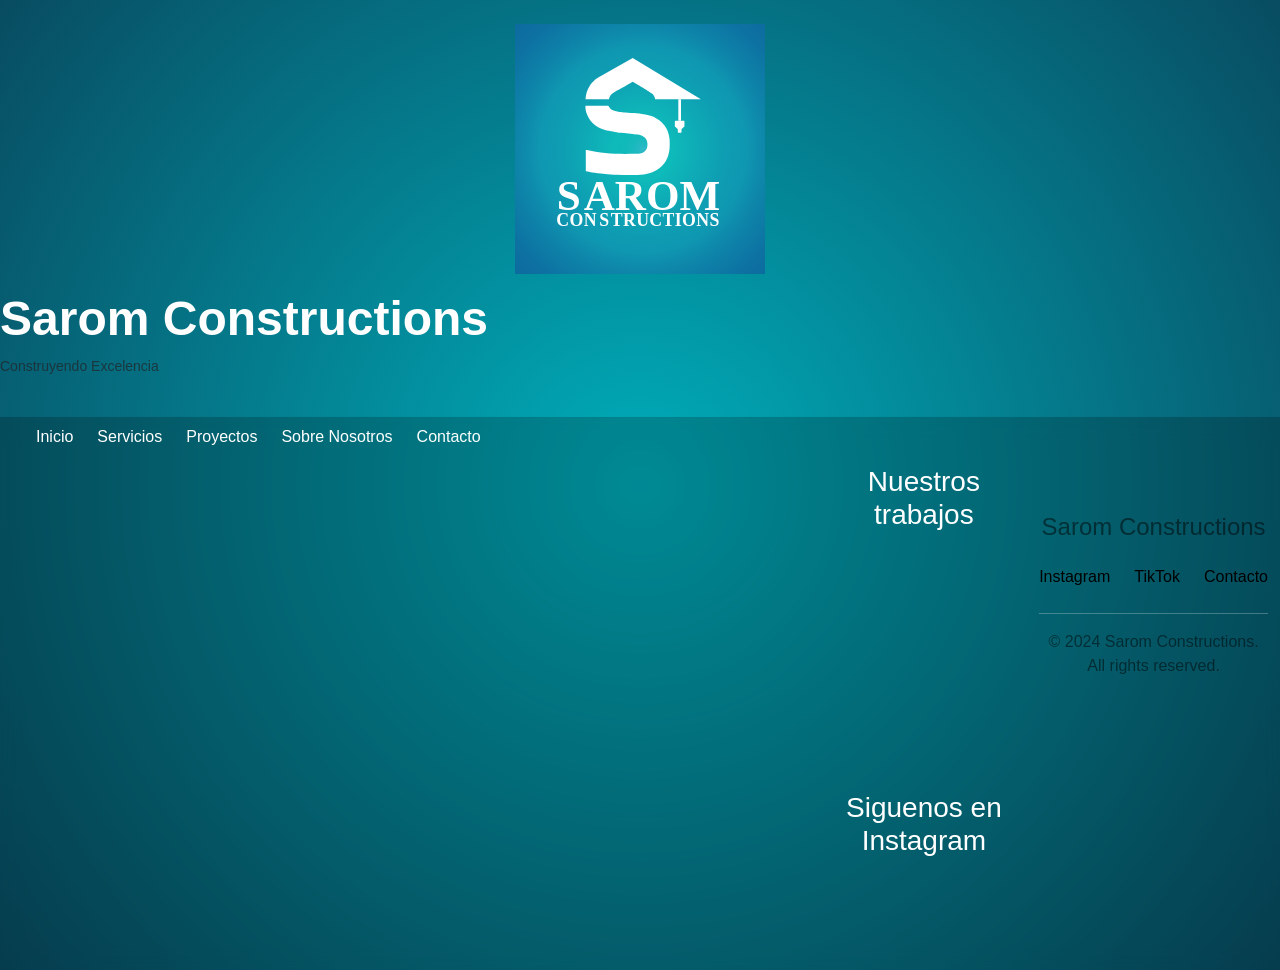
==== Index.html @ ac3e5cc6 "Add files via upload" ====
<!DOCTYPE html>
<html lang="es">
<head>
    <meta charset="UTF-8">
    <meta name="viewport" content="width=device-width, initial-scale=1.0">
    <title>Sarom Constructions | Building Excellence</title>
    <meta name="description" content="Sarom Constructions is a leading construction company dedicated to delivering high-quality building solutions. With a commitment to excellence, we specialize in residential, commercial, and industrial construction projects. Our team of experienced professionals ensures that every project is completed on time and within budget, while maintaining the highest standards of craftsmanship. Whether you're looking to build your dream home or undertake a large-scale commercial project, Sarom Constructions is your trusted partner for all your construction needs. Contact us today to learn more about our services and how we can help bring your vision to life.">
    <meta name="keywords" content="Sarom Constructions, construction company, building solutions, residential construction, commercial construction, industrial construction, high-quality construction, building excellence, construction services, construction projects">
    <meta name="author" content="Sarom Constructions">
    
    <meta property="og:title" content="Sarom Constructions | Building Excellence">
    <meta property="og:description" content="Sarom Constructions is a leading construction company dedicated to delivering high-quality building solutions. With a commitment to excellence, we specialize in residential, commercial, and industrial construction projects. Our team of experienced professionals ensures that every project is completed on time and within budget, while maintaining the highest standards of craftsmanship. Whether you're looking to build your dream home or undertake a large-scale commercial project, Sarom Constructions is your trusted partner for all your construction needs. Contact us today to learn more about our services and how we can help bring your vision to life.">
    <meta property="og:image" content="img/logo-shadre.jpg"> <link rel="icon" type="image/x-icon" href="img/logo.ico">   

    <link rel="preconnect" href="https://fonts.googleapis.com">
    <link rel="preconnect" href="https://fonts.gstatic.com" crossorigin>
    <link href="https://fonts.googleapis.com/css2?family=Roboto:wght@400;700&display=swap" rel="stylesheet">
    <link href="https://cdn.jsdelivr.net/npm/bootstrap@5.3.0/dist/css/bootstrap.min.css" rel="stylesheet">
    <link href="https://unpkg.com/aos@2.3.1/dist/aos.css" rel="stylesheet">
    <link rel="stylesheet" href="/css/main.css">
</head>
<body>

    <header class="py-4">
        <div class="container text-center">
            <img src="img/logo-vector.svg" alt="Sarom Constructions Logo" style="width: 250px; height: auto;">

        </div>
        <div class="brand-container mt-3">
            <h1 class="display-5 fw-bold">Sarom Constructions</h1>
            <p class="text-muted small">Construyendo Excelencia</p>
        </div>
    </header>
    
    <nav class="nav navbar-expand-md sticky-top shadow-sm">
        <div class="container">
            <button class="navbar-toggler boder-0" type="button" data-vs-toggle="collapse" data-bs-target="#navbarNav">
                <span class="navbar-toggler-icon"></span>
            </button>
            <div clas="collapse navbar-collapse" id="navbarNav">
                <ul class="navbar-nav mx-auto">
                    <li class="nav-item"><a class="nav-link active ms-4" href="#index.html">Inicio</a></li>
                    <li class="nav-item"><a class="nav-link ms-4" href="pages/servicios.html">Servicios</a></li>
                    <li class="nav-item"><a class="nav-link ms-4" href="pages/proyectos.html">Proyectos</a></li>
                    <li class="nav-item"><a class="nav-link ms-4" href="pages/nosotros.html">Sobre Nosotros</a></li>
                    <li class="nav-item"><a class="nav-link ms-4" href="pages/contacto.html">Contacto</a></li>
                </ul>
            </div>
        </div>

    <main>
        <section class="container my-5">
            <h3 class="text-center mb-5 section-title">Nuestros trabajos</h3>

            <div class="row g-4">
                <div class="col-12 col-md-8" data-aos="fade-up">
                    <div class="card card-sercio-inicio card-tinglado1">
                        <div class="img-wrapper">
                            <img src="images/tinglado1.jpg" class="card-img-top" alt="Tinglado 1">
                            <div class="card-body px-0">
                                <h4 class="h5 fw-bold">Tinglado techo chapa ondulada</h4>
                            </div>
                        </div>
                    </div>
                </div>
            </div>
        </section>
        <section class="container my-5">
    <h3 class="text-center mb-5 section-title">Siguenos en Instagram</h3>
    
    <div class="row g-4 justify-content-center">
        <!-- Publicación 1 -->
        <div class="col-12 col-md-6 col-lg-4">
            <div class="instagram-card">
                <!-- Aquí pegas el código "Embed" que te da Instagram -->
                <blockquote class="instagram-media" data-instgrm-captioned data-instgrm-permalink="https://www.instagram.com/reel/DX6oAjIDMrn/?utm_source=ig_web_copy_link&igsh=MzRlODBiNWFlZA=="></blockquote>
            </div>
        </div>

        <!-- Publicación 2 -->
        <div class="col-12 col-md-6 col-lg-4">
            <div class="instagram-card">
                <blockquote class="instagram-media" data-instgrm-captioned data-instgrm-permalink="https://www.instagram.com/reel/DX31fpxAo9N/?utm_source=ig_web_copy_link&igsh=MzRlODBiNWFlZA=="></blockquote>
            </div>
        </div>
    </div>
</section>

<!-- Script necesario para que Instagram cargue los bloques (ponlo antes de cerrar el body) -->
<script async src="//www.instagram.com/embed.js"></script>
    </main>
    <footer class="main-footer pt-5 pb-3 mt-5">
        <div class="container text-center">
            <h3 class="h4 mb-4 text-black-50">Sarom Constructions</h3>
            <ul class="list-unstyled d-flex justify-content-center gap-4 mb-4">
                <li><a href="https://www.instagram.com/construcciones.sarom?utm_source=ig_web_button_share_sheet&igsh=ZDNlZDc0MzIxNw==" target="_blank" class="text-black text-decoration-none">Instagram</a></li>
                <li><a href="https://www.tiktok.com/@sarom.construccion" target="_blank" class="text-black text-decoration-none">TikTok</a></li>
                <li><a href="pages/contacto.html" class="text-black text-decoration-none">Contacto</a></li>
            </ul>
            <hr class="opacity-25">
            <p class="mb-0 text-black-50">&copy; 2024 Sarom Constructions. All rights reserved.</p>
        </div>
        <a href="https://wa.me/+5491127829737" class="wpp-flotante" target="_blank"></a>
    
</body>
</html>
---- css/main.css ----
@font-face {
  font-family: "Gotham";
  src: url("../fonts/Gotham-Bold.otf") format("opentype");
  font-weight: bold;
}
@font-face {
  font-family: "Gotham";
  src: url("../fonts/Gotham-Book.otf") format("opentype");
  font-weight: normal;
}
body {
  background: radial-gradient(circle, #00adba 0%, #084c61 100%) !important;
  background-attachment: fixed;
  font-family: "Gotham", sans-serif;
  color: white;
}

.nav {
  background: rgba(0, 0, 0, 0.2);
  backdrop-filter: blur(10px);
}/*# sourceMappingURL=main.css.map */
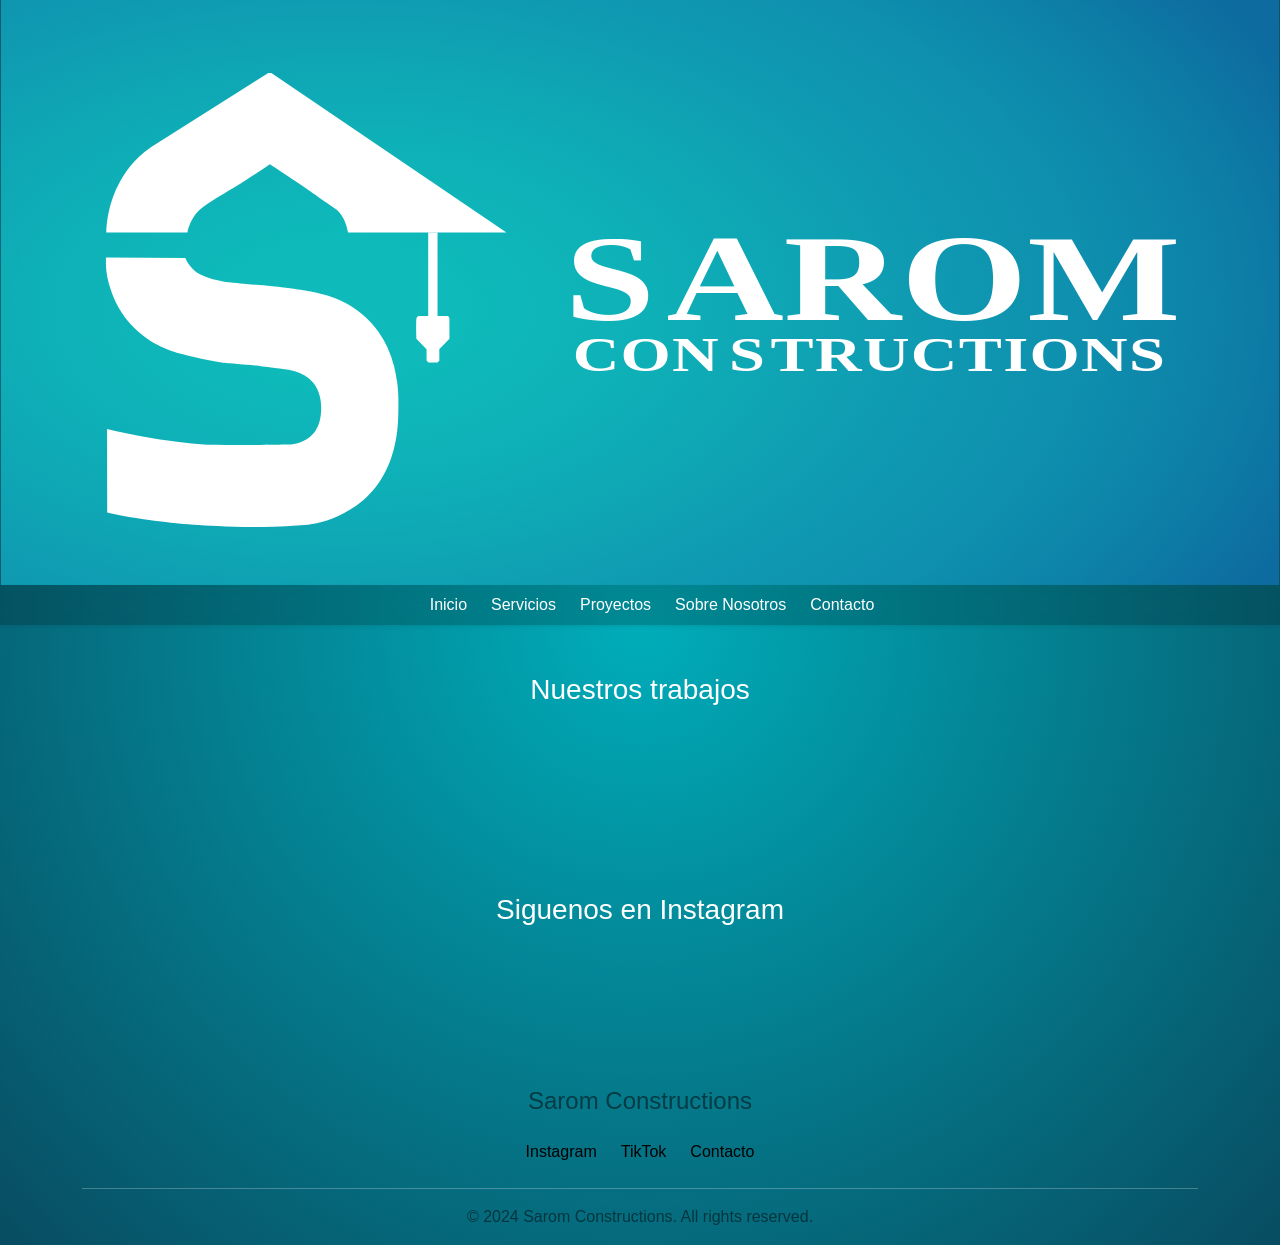
==== commit e429ec81: "Add files via upload" ====
--- a/Index.html
+++ b/Index.html
@@ -10,7 +10,7 @@
     
     <meta property="og:title" content="Sarom Constructions | Building Excellence">
     <meta property="og:description" content="Sarom Constructions is a leading construction company dedicated to delivering high-quality building solutions. With a commitment to excellence, we specialize in residential, commercial, and industrial construction projects. Our team of experienced professionals ensures that every project is completed on time and within budget, while maintaining the highest standards of craftsmanship. Whether you're looking to build your dream home or undertake a large-scale commercial project, Sarom Constructions is your trusted partner for all your construction needs. Contact us today to learn more about our services and how we can help bring your vision to life.">
-    <meta property="og:image" content="img/logo-shadre.jpg"> <link rel="icon" type="image/x-icon" href="img/logo.ico">   
+    <meta property="og:image" content="img/logo-shadre.jpg"> <link rel="icon" type="image/x-icon" href="img/logo-vector.svg">   
 
     <link rel="preconnect" href="https://fonts.googleapis.com">
     <link rel="preconnect" href="https://fonts.gstatic.com" crossorigin>
@@ -21,15 +21,11 @@
 </head>
 <body>
 
-    <header class="py-4">
-        <div class="container text-center">
-            <img src="img/logo-vector.svg" alt="Sarom Constructions Logo" style="width: 250px; height: auto;">
-
-        </div>
-        <div class="brand-container mt-3">
-            <h1 class="display-5 fw-bold">Sarom Constructions</h1>
-            <p class="text-muted small">Construyendo Excelencia</p>
-        </div>
+    <header class="hero-header">
+        <picture>
+            <source media="(min-width: 768px)" srcset="img/banner-desktop.svg">
+            <img src="img/banner-mobile.svg" class="hero-logo" alt="Sarom Banner">
+        </picture>
     </header>
     
     <nav class="nav navbar-expand-md sticky-top shadow-sm">
@@ -37,7 +33,7 @@
             <button class="navbar-toggler boder-0" type="button" data-vs-toggle="collapse" data-bs-target="#navbarNav">
                 <span class="navbar-toggler-icon"></span>
             </button>
-            <div clas="collapse navbar-collapse" id="navbarNav">
+            <div class="collapse navbar-collapse" id="navbarNav">
                 <ul class="navbar-nav mx-auto">
                     <li class="nav-item"><a class="nav-link active ms-4" href="#index.html">Inicio</a></li>
                     <li class="nav-item"><a class="nav-link ms-4" href="pages/servicios.html">Servicios</a></li>
@@ -47,6 +43,7 @@
                 </ul>
             </div>
         </div>
+    </nav>
 
     <main>
         <section class="container my-5">
--- a/css/main.css
+++ b/css/main.css
@@ -1,11 +1,11 @@
 @font-face {
   font-family: "Gotham";
-  src: url("../fonts/Gotham-Bold.otf") format("opentype");
+  src: url("fonts/Gotham-Bold.otf") format("opentype");
   font-weight: bold;
 }
 @font-face {
   font-family: "Gotham";
-  src: url("../fonts/Gotham-Book.otf") format("opentype");
+  src: url("fonts/Gotham-Book.otf") format("opentype");
   font-weight: normal;
 }
 body {
@@ -18,4 +18,36 @@
 .nav {
   background: rgba(0, 0, 0, 0.2);
   backdrop-filter: blur(10px);
+}
+
+.hero-header {
+  background: radial-gradient(circle, #00d2e0 0%, #094c61 100%) !important;
+  min-height: 45vh;
+  display: flex;
+  align-items: center;
+  width: 100%;
+  overflow: hidden;
+  position: relative;
+}
+.hero-header picture {
+  width: 100%;
+  height: 100%;
+  display: block;
+}
+.hero-header .hero-logo {
+  width: 100%;
+  height: 45vh;
+  -o-object-fit: cover;
+     object-fit: cover;
+  -o-object-position: center;
+     object-position: center;
+  display: block;
+}
+@media (min-width: 992px) {
+  .hero-header {
+    min-height: 65vh;
+  }
+  .hero-header .hero-logo {
+    height: 65vh;
+  }
 }/*# sourceMappingURL=main.css.map */
